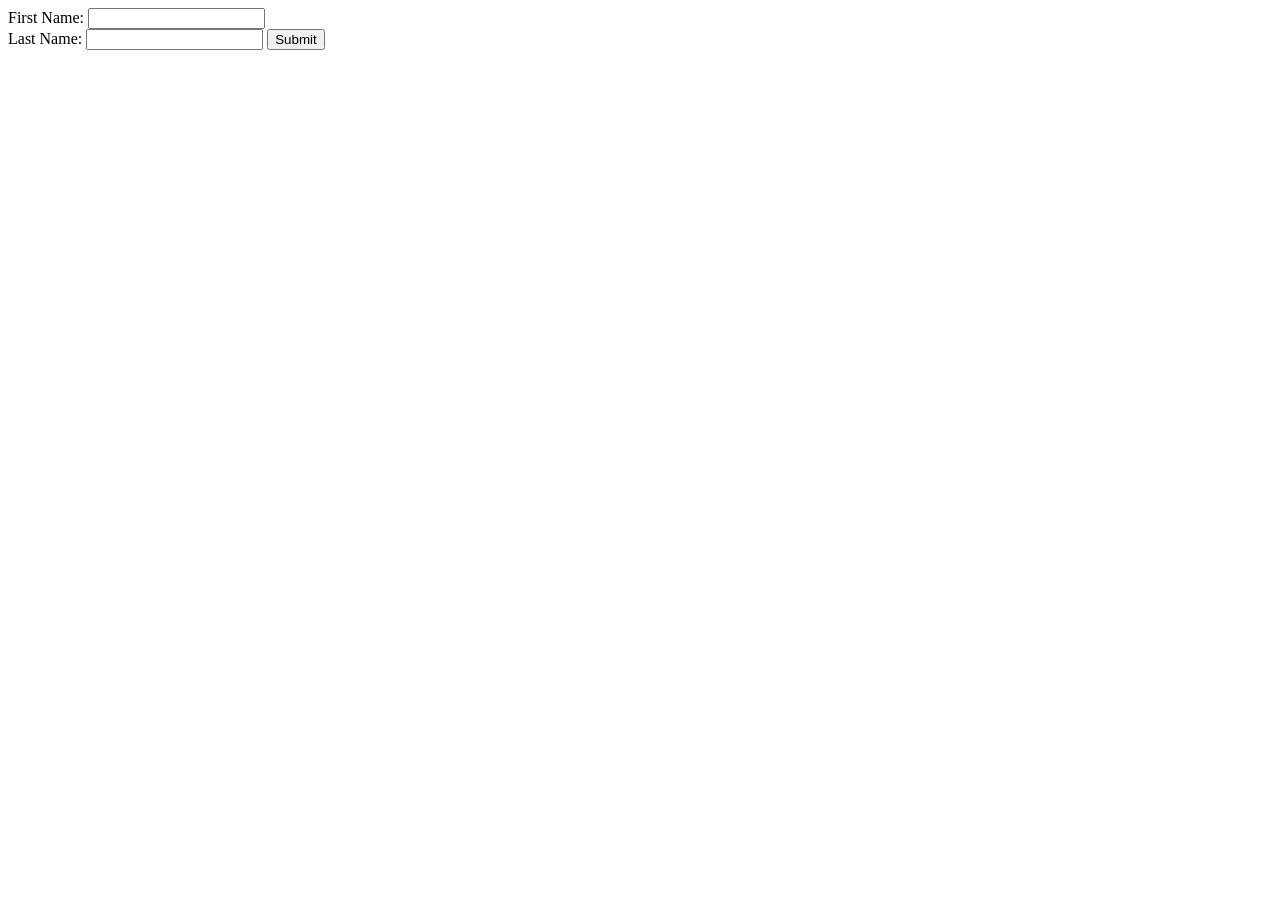
==== ServletDemo/WebContent/Hello.htm @ 3fef22b4 "new functionality to GET name from form" ====
<!DOCTYPE html>
<html>
   <body>
      <form action = "MyServletDemo" method = "GET">
         First Name: <input type = "text" name = "first_name">
         <br />
         Last Name: <input type = "text" name = "last_name" />
         <input type = "submit" value = "Submit" />
      </form>
   </body>
</html>
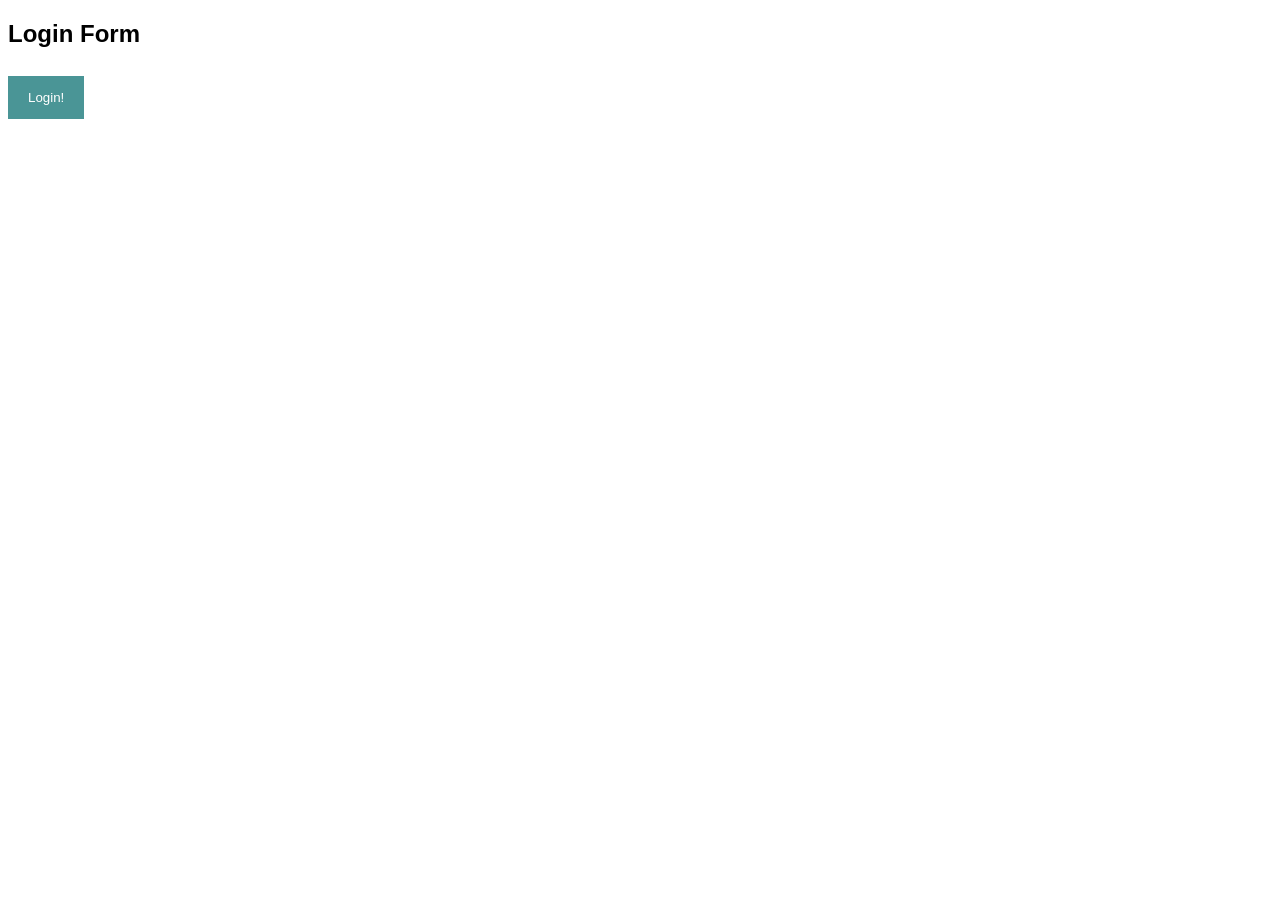
==== commit 01e1b1c1: "Using GET with the login project to display entered data" ====
--- a/ServletDemo/WebContent/Hello.htm
+++ b/ServletDemo/WebContent/Hello.htm
@@ -1,3 +1,4 @@
+<!-- 
 <!DOCTYPE html>
 <html>
    <body>
@@ -8,4 +9,56 @@
          <input type = "submit" value = "Submit" />
       </form>
    </body>
-</html>+</html>
+-->
+<!DOCTYPE html>
+<html>
+  <head>
+    <title>Account Login</title>
+    <link rel="stylesheet" type="text/css" href="resources\style3.css">
+  </head>
+
+  <body>
+	<h2>Login Form</h2>
+	<button onclick="document.getElementById('popUp').style.display='block'" style="width:auto;">Login!</button>
+	<div id="popUp" class="modal">
+	  	<!-- <form class="modal-content animate" action="action_page.php" method="get">-->
+	  	<form action = "MyServletDemo" method = "GET">
+		    <div class="imgcontainer">
+		      <span onclick="document.getElementById('popUp').style.display='none'" class="close" title="Close">&times;</span>
+		      <img src="resources\paris.png" alt="Logo" class="logo">
+		      <h3>Please Login</h3>
+		    </div>
+		    <div class="container">
+		      <!--<label for="uname"><b>Username</b></label>-->
+		      Email: <input type="text" placeholder="email" name="uname" required>
+		      <!-- <label for="psw"><b>Password</b></label> -->
+		      Password: <input type="password" placeholder="password" name="psw" required>
+		      <button type="submit">Login</button>
+		      <label>
+		        <input type="checkbox" checked="checked" name="remember"> Remember me
+		      </label>
+		      <h4 class="account">New to the site? Make <a href="account.html">new account</a></h4>
+		      <!--<span class="account">Make <a href="#">new account</a></span>-->
+		    </div>
+
+		    <div class="container" style="background-color:#f1f1f1">
+		      <button type="button" onclick="document.getElementById('popUp').style.display='none'" class="cancelbtn">Cancel</button>
+		      <span class="psw">Forgot <a href="#">password?</a></span>
+		    </div>
+	  	</form>
+	</div>
+
+	<script>
+	// Get the modal
+	var modal = document.getElementById('popUp');
+
+	// When the user clicks anywhere outside of the modal, close it
+	window.onclick = function(event) {
+	    if (event.target == modal) {
+	        modal.style.display = "none";
+	    }
+	}
+	</script>
+  </body>
+ </html>
